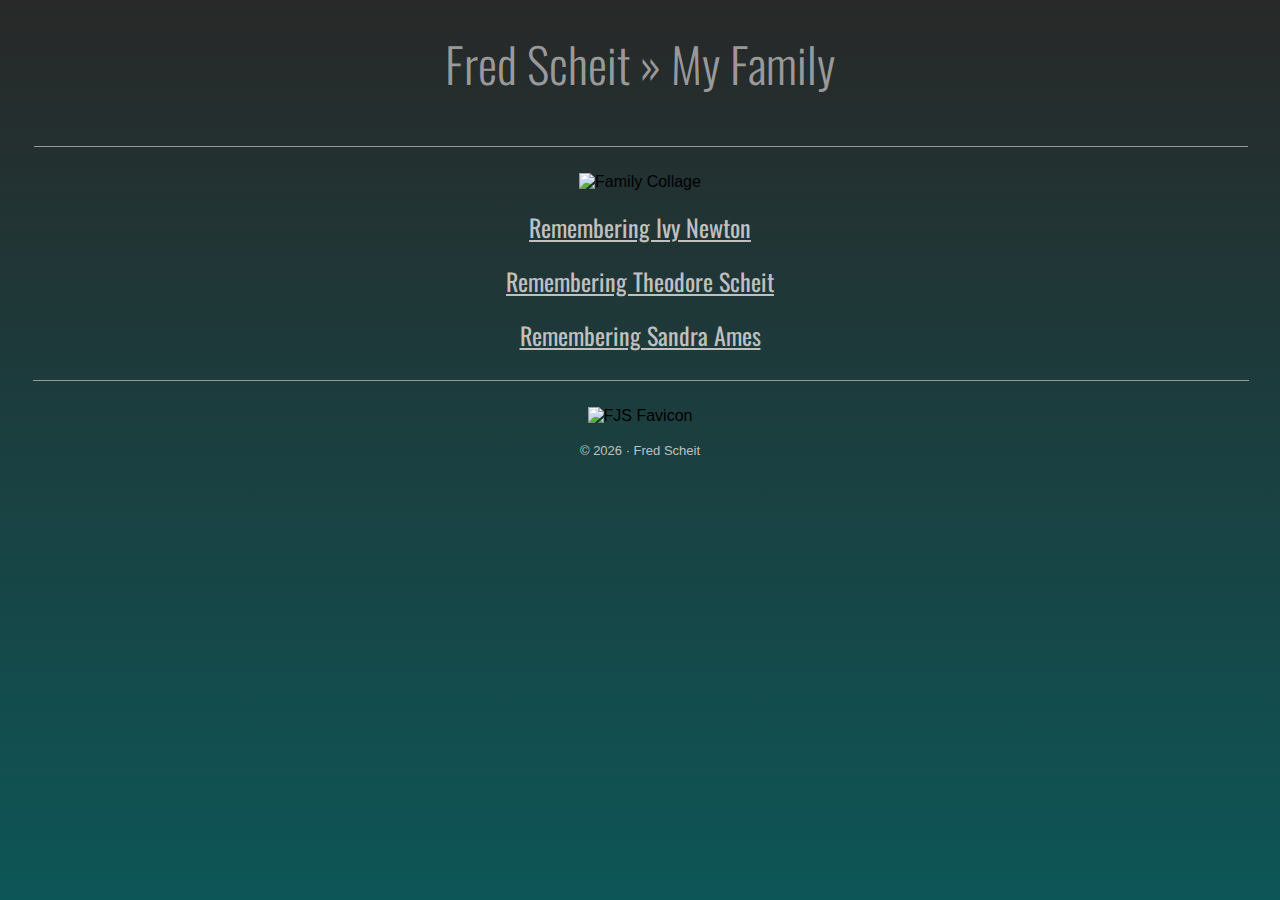
==== index.html @ 522fecea "Add files via upload" ====
<html>
<head>
<meta http-equiv="Content-Type" content="text/html; charset=iso-8859-1">
<title>Fred Scheit &raquo; My Family
</title>
<meta name="TITLE" content="Fred Scheit » My Family">
<meta name="DESCRIPTION" content="Fred Scheit » My Family">
<meta name="KEYWORDS" content="Fred Scheit, Frederick Scheit, Ivy Newton, Ivy Scheit, Sandra Scheit, Sandra Richardson, Sandra Ames, Theodore Scheit, Theodor Scheit">
<meta name="OWNER" content="Fred Scheit">
<meta name="author" content="FredOnline" >
<meta name=viewport content="width=device-width, initial-scale=1">
<link rel="stylesheet" type="text/css" media="screen" href="scheitnet2.css" />
<link rel="shortcut icon" href="favicon.ico">
<link rel="preconnect" href="https://fonts.bunny.net">
<link href="https://fonts.bunny.net/css?family=aleo:300|oswald:400|signika:500" rel="stylesheet" />
</head>
<CENTER>
<table CELLPADDING=0 CELLSPACING=0 WIDTH=95%>
<tr>
<td>
<br>
<table border="0" cellpadding="1" cellspacing="0" width="100%"><tbody>
<tr>
<td>
</td>
</tr></tbody>
</table>
<table border="0" cellpadding="1" cellspacing="0" width="100%"><tbody>
<tr>
<td>
<table border="0" cellspacing="0" width="100%"><tbody>
<tr>
<td><H2><CENTER>Fred Scheit &raquo; My Family</CENTER></H2>
<hr size="1" width=100% color="#999999">
<BR>
<center>

<div align="center"><IMG SRC="family-collage.png" title="Family Collage">
</div>

</center>
<BR>
<div align="center">
<a href="a-thousand-hearts.html">Remembering Ivy Newton</a>
<BR><BR>
<a href="remembering-theodore-scheit.html">Remembering Theodore Scheit</a>
<BR><BR>
<a href="remembering-sandra-ames.html">Remembering Sandra Ames</a>
<BR><BR>
</DIV>
</td>
</tr></tbody>
</table>
<table cellpadding="0" cellspacing="0" width="100%" border="0">
<tr>
<td>
<hr size="1" ALIGN=CENTER width=100% color="#999999"><BR>
<div align="center"><img src="favicon.ico" title="FJS Favicon">
</div></center>
<BR>
<center><font color="#c0c0c0" face="verdana,arial" size="2">&copy;
<script language="JavaScript" type="text/javascript">var today=new Date();function takeYear(a){x=a.getYear();var b=x%100;b+=(b<38)?2000:1900;return b}document.write(""+takeYear(today)+"");
</script> &middot; Fred Scheit
<br>
<br>
<br></font></center>
<br>
</td>
</tr>
</table>
</div>
</td>
</tr>
</table></CENTER>
</body>
</html>
---- scheitnet2.css ----
@charset "iso-8859-1";
/* 
Style Sheet 
*/

body			
			{
			background: rgb(40,40,40);
background: linear-gradient(180deg, rgba(40,40,40,1) 0%, rgba(0,109,111,1) 150%);
			margin: 0px;
			padding: 0px; 
			font-family: Verdana, Arial, sans-serif;
			font-size: 10px;
			text-align: center;
			}
img
			{
    			max-width: 100%;
			}

#a1		
			{
			background-color: #000000;
			border-width: 0px 0px;
			border-style: solid;
			border-color: #000; 
			margin: 0px auto; padding: 4px;
			width: 560px;
			text-align: justify;
			}

#b2	
			{
			background-color: #FFFFEF;
			border-width: 1px 1px;
			border-style: solid;
			border-color: #C0C0C0; 
			margin: 0px auto; padding: 4px;
			width: 560px;
			text-align: justify;
			}


#c3		
			{
			background-color: #F7F3F7;
			border-width: 1px 1px;
			border-style: solid;
			border-color: #FFFFFF; 
			margin: 0px auto; padding: 4px;
			width: 560px;
			text-align: justify;
			}

/* Headings definition */

h1			
			{
  font-family: 'Oswald', sans-serif;
  font-size:250%;
  font-style: normal;
  font-weight: 300;
  color: #999999;
  margin-bottom: 0.75em;
  line-height: 120%;
  
			}
h2			
			{
  font-family: 'Oswald', sans-serif;
  font-size:300%;
  font-style: normal;
  font-weight: 300;
  color: #999999;
  line-height: 175%;
 
			}
h3			
			{
  font-family: 'Aleo', serif;
  font-size:125%;
  font-style: normal;
  font-weight: 300;
  color: #C0C0C0;
  line-height: 175%;
			}


/* Paragraph definition */

p	
			{
  font-family: 'Open Sans', sans-serif;
  font-style: normal;
  font-weight: 300;
  line-height: 1.50em;
  color: #515151;
			}
p			{
			padding-left: 10px;
			padding-right: 10px;
			}
li 			{
    			margin-bottom: 15px;
			}			
a:link		
			{
			font-family: 'Oswald', sans-serif;
			font-size:150%;
			color: #C0C0C0; font-weight: none;
			text-decoration: underline;
			}

a:visited	
			{
			color: #C0C0C0; font-weight: none;
			text-decoration: underline;
			}

a:active	
			{
			color: #0000FF; font-weight: none;
			}

a:hover		
			{
			color: #C0C0C0; font-weight: none;
            		text-decoration: underline #FFEA00;
			}	
ul {
  list-style: none; /* Remove default bullets */
}

ul li::before {
  content: "\2022";  /* Add content: \2022 is the CSS Code/unicode for a bullet */
  color: #ABAAA5; /* Change the color */
  font-weight: bold; /* If you want it to be bold */
  display: inline-block; /* Needed to add space between the bullet and the text */
  width: 1em; /* Also needed for space (tweak if needed) */
  margin-left: -1em; /* Also needed for space (tweak if needed) */
}
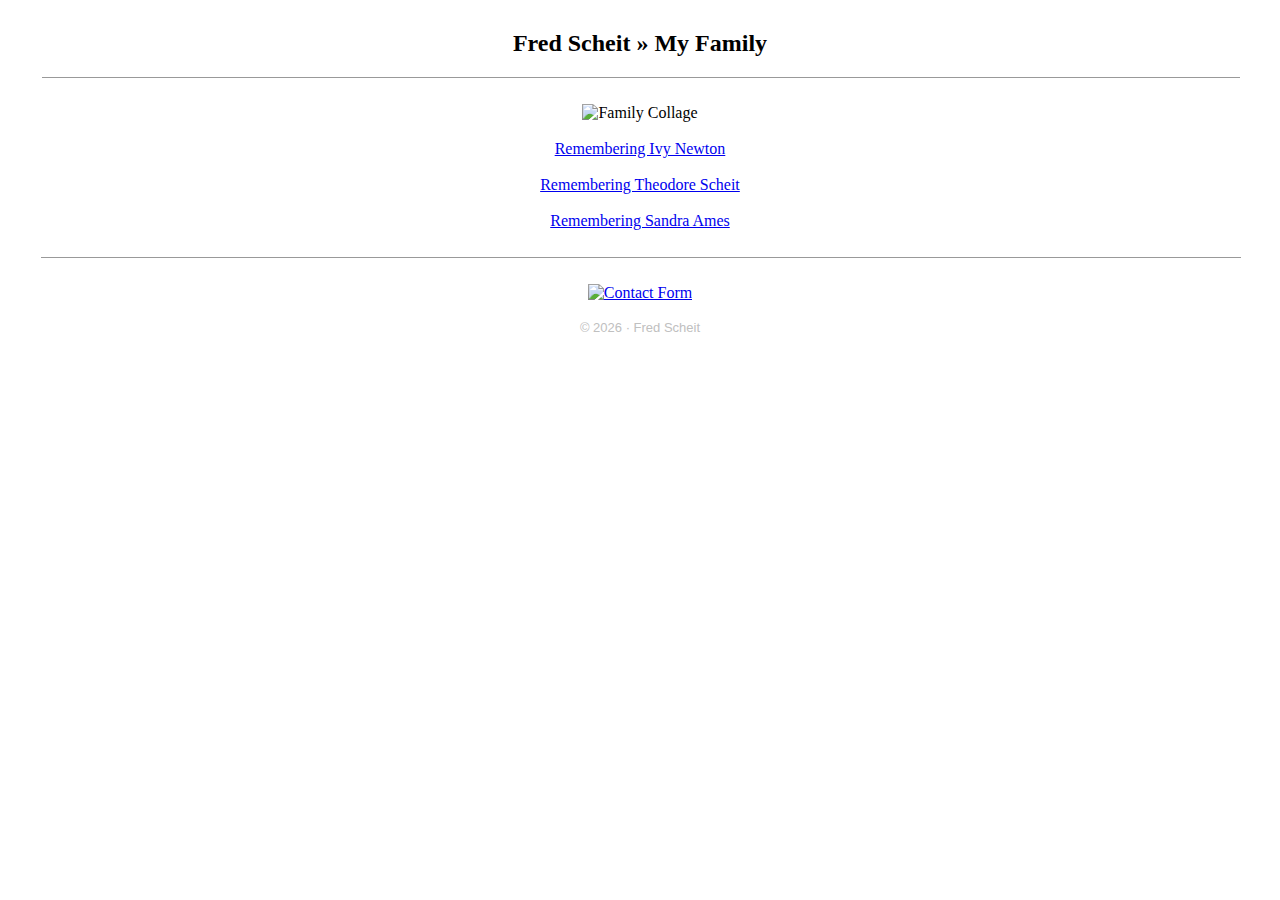
==== commit 0d6fc5c4: "Add files via upload" ====
--- a/index.html
+++ b/index.html
@@ -9,7 +9,7 @@
 <meta name="OWNER" content="Fred Scheit">
 <meta name="author" content="FredOnline" >
 <meta name=viewport content="width=device-width, initial-scale=1">
-<link rel="stylesheet" type="text/css" media="screen" href="scheitnet2.css" />
+<link rel="stylesheet" type="text/css" media="screen" href="family.css" />
 <link rel="shortcut icon" href="favicon.ico">
 <link rel="preconnect" href="https://fonts.bunny.net">
 <link href="https://fonts.bunny.net/css?family=aleo:300|oswald:400|signika:500" rel="stylesheet" />
@@ -55,7 +55,7 @@
 <tr>
 <td>
 <hr size="1" ALIGN=CENTER width=100% color="#999999"><BR>
-<div align="center"><img src="favicon.ico" title="FJS Favicon">
+<div align="center"><a href="https://docs.google.com/forms/d/e/1FAIpQLSdZCsNttCwdLZqj3z8ba-0kRFXsAfIK6j3UzkKrx-XKVpHc1Q/viewform"><img src="favicon.ico" title="Contact Form"></a>
 </div></center>
 <BR>
 <center><font color="#c0c0c0" face="verdana,arial" size="2">&copy;
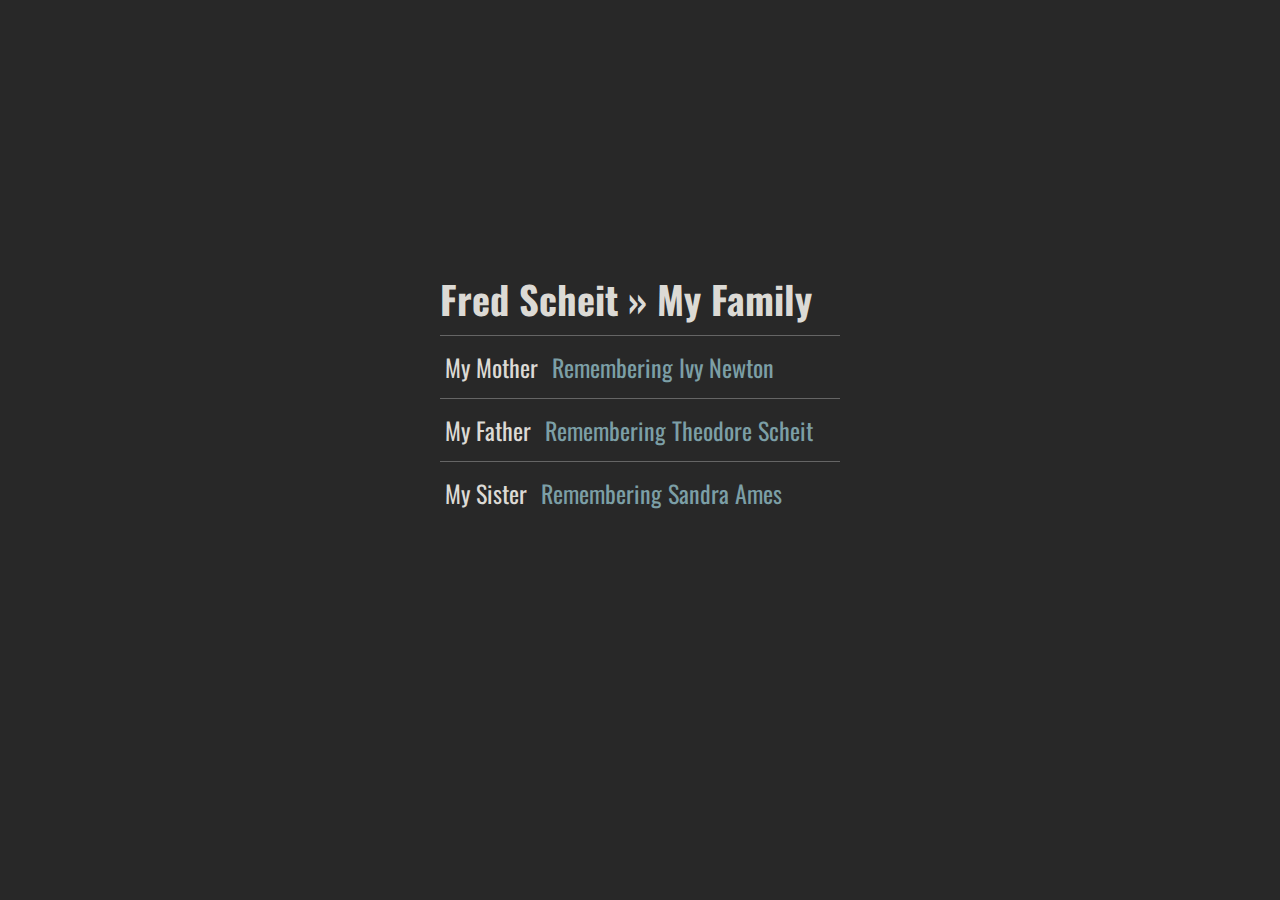
==== commit bbb10a8d: "Add files via upload" ====
--- a/index.html
+++ b/index.html
@@ -1,77 +1,44 @@
+
+<!doctype html>
 <html>
-<head>
-<meta http-equiv="Content-Type" content="text/html; charset=iso-8859-1">
-<title>Fred Scheit &raquo; My Family
-</title>
+	<head>
+		<title>Fred Scheit &raquo; My Family</title>
 <meta name="TITLE" content="Fred Scheit » My Family">
 <meta name="DESCRIPTION" content="Fred Scheit » My Family">
 <meta name="KEYWORDS" content="Fred Scheit, Frederick Scheit, Ivy Newton, Ivy Scheit, Sandra Scheit, Sandra Richardson, Sandra Ames, Theodore Scheit, Theodor Scheit">
 <meta name="OWNER" content="Fred Scheit">
-<meta name="author" content="FredOnline" >
-<meta name=viewport content="width=device-width, initial-scale=1">
-<link rel="stylesheet" type="text/css" media="screen" href="family.css" />
+<meta name="author" content="Fred Scheit" >
+		<meta name="viewport" content="width=device-width, initial-scale=1">
 <link rel="shortcut icon" href="favicon.ico">
-<link rel="preconnect" href="https://fonts.bunny.net">
-<link href="https://fonts.bunny.net/css?family=aleo:300|oswald:400|signika:500" rel="stylesheet" />
-</head>
-<CENTER>
-<table CELLPADDING=0 CELLSPACING=0 WIDTH=95%>
-<tr>
-<td>
-<br>
-<table border="0" cellpadding="1" cellspacing="0" width="100%"><tbody>
-<tr>
-<td>
-</td>
-</tr></tbody>
-</table>
-<table border="0" cellpadding="1" cellspacing="0" width="100%"><tbody>
-<tr>
-<td>
-<table border="0" cellspacing="0" width="100%"><tbody>
-<tr>
-<td><H2><CENTER>Fred Scheit &raquo; My Family</CENTER></H2>
-<hr size="1" width=100% color="#999999">
-<BR>
-<center>
+		<link rel="stylesheet" href="main.css">
+<link rel="preconnect" href="https://fonts.googleapis.com">
+<link rel="preconnect" href="https://fonts.gstatic.com" crossorigin>
+<link href="https://fonts.googleapis.com/css2?family=Oswald:wght@200..700&display=swap" rel="stylesheet">
+	</head>
 
-<div align="center"><IMG SRC="family-collage.png" title="Family Collage">
-</div>
-
-</center>
-<BR>
-<div align="center">
-<a href="a-thousand-hearts.html">Remembering Ivy Newton</a>
-<BR><BR>
-<a href="remembering-theodore-scheit.html">Remembering Theodore Scheit</a>
-<BR><BR>
-<a href="remembering-sandra-ames.html">Remembering Sandra Ames</a>
-<BR><BR>
-</DIV>
-</td>
-</tr></tbody>
-</table>
-<table cellpadding="0" cellspacing="0" width="100%" border="0">
-<tr>
-<td>
-<hr size="1" ALIGN=CENTER width=100% color="#999999"><BR>
-<div align="center"><a href="https://docs.google.com/forms/d/e/1FAIpQLSdZCsNttCwdLZqj3z8ba-0kRFXsAfIK6j3UzkKrx-XKVpHc1Q/viewform"><img src="favicon.ico" title="Contact Form"></a>
-</div></center>
-<BR>
-<center><font color="#c0c0c0" face="verdana,arial" size="2">&copy;
-<script language="JavaScript" type="text/javascript">var today=new Date();function takeYear(a){x=a.getYear();var b=x%100;b+=(b<38)?2000:1900;return b}document.write(""+takeYear(today)+"");
-</script> &middot; Fred Scheit
-<br>
-<br>
-<br></font></center>
-<br>
-</td>
-</tr>
-</table>
-</div>
-</td>
-</tr>
-</table></CENTER>
-</body>
+	<body>
+		<main>
+            <h1>Fred Scheit &raquo; My Family</h1>
+            <hr>
+            <ul>
+                <li>My Mother</li>
+                <li><a href="https://sites.google.com/view/fred-scheit-my-family/remembering-ivy-newton">Remembering Ivy Newton</a></li>
+                
+            </ul>
+            <hr>
+            <ul>
+                <li>My Father</li>
+                <li><a href="https://sites.google.com/view/fred-scheit-my-family/remembering-theodore-scheit">Remembering Theodore Scheit</a></li>
+                
+            </ul>
+            <hr>
+            <ul>
+              <li>My Sister</li>
+	        <li><a href="https://sites.google.com/view/fred-scheit-my-family/remembering-sandra-ames">Remembering Sandra Ames</a></li>
+                
+            </ul>
+           
+		</main>
+	</body>
 </html>
 
--- a/main.css
+++ b/main.css
@@ -0,0 +1,63 @@
+html,
+body,
+ul {
+  margin: 0;
+  padding: 0;
+}
+
+body {
+  background: #282828;
+  height: 100%;
+  width: 100%;
+}
+
+main {
+  display: block;
+  font-family: "Oswald", serif;
+  position: absolute;
+  top: 30%;
+  width: 100%;
+}
+
+h1 {
+  color: #DCDAD5;
+  font-family: "Oswald", serif;
+  font-size: 2.4em;
+  display: block;
+  margin: 0 auto;
+  text-align: left;
+  width: 400px;
+}
+
+hr {
+  border: 0;
+  border-top: 1px solid #C0C0C0;
+  opacity: .4;
+  width: 400px;
+}
+
+ul {
+  display: block;
+  margin: 0 auto;
+  width: 400px;
+}
+
+li {
+  color: #DCDAD5;
+  font-family: "Oswald", serif;
+  display: inline-block;
+  font-size: 1.5em;
+  line-height: 1.5;
+  list-style: none;
+  margin: 5px;
+}
+
+a {
+  color: #7c9fa6;
+  font-family: 'Oswald' sans-serif;
+  text-decoration: none;
+}
+
+a:hover {
+  color: #3CDBC1;
+}
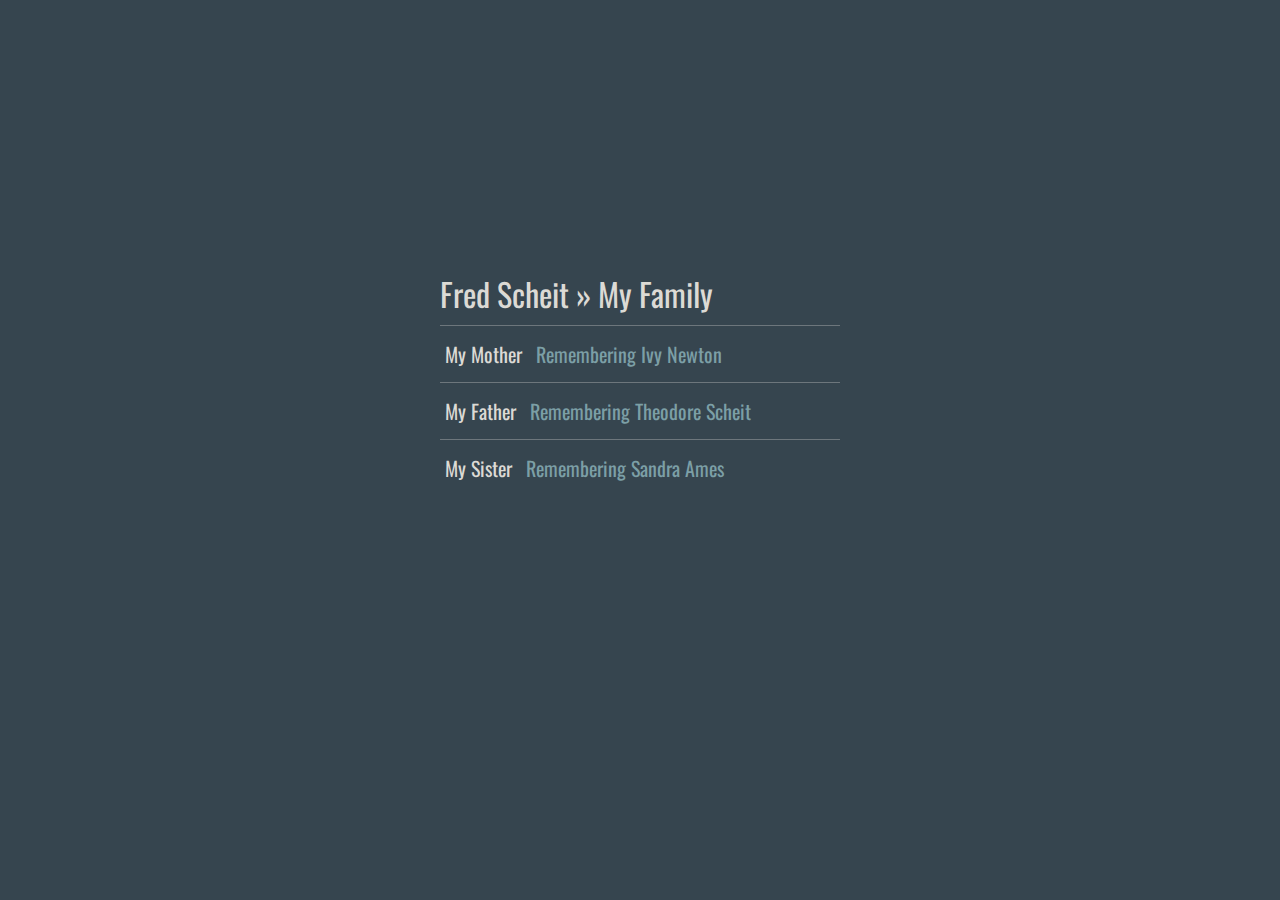
==== commit a1afef72: "Add files via upload" ====
--- a/index.html
+++ b/index.html
@@ -39,6 +39,7 @@
             </ul>
            
 		</main>
+<BR><BR>
 	</body>
 </html>
 
--- a/main.css
+++ b/main.css
@@ -6,8 +6,7 @@
 }
 
 body {
-  background: #282828;
-  height: 100%;
+  background: #36454F;
   width: 100%;
 }
 
@@ -22,7 +21,9 @@
 h1 {
   color: #DCDAD5;
   font-family: "Oswald", serif;
-  font-size: 2.4em;
+  font-size:200%;
+  font-style: normal;
+  font-weight: 400;
   display: block;
   margin: 0 auto;
   text-align: left;
@@ -46,7 +47,7 @@
   color: #DCDAD5;
   font-family: "Oswald", serif;
   display: inline-block;
-  font-size: 1.5em;
+  font-size:125%;
   line-height: 1.5;
   list-style: none;
   margin: 5px;
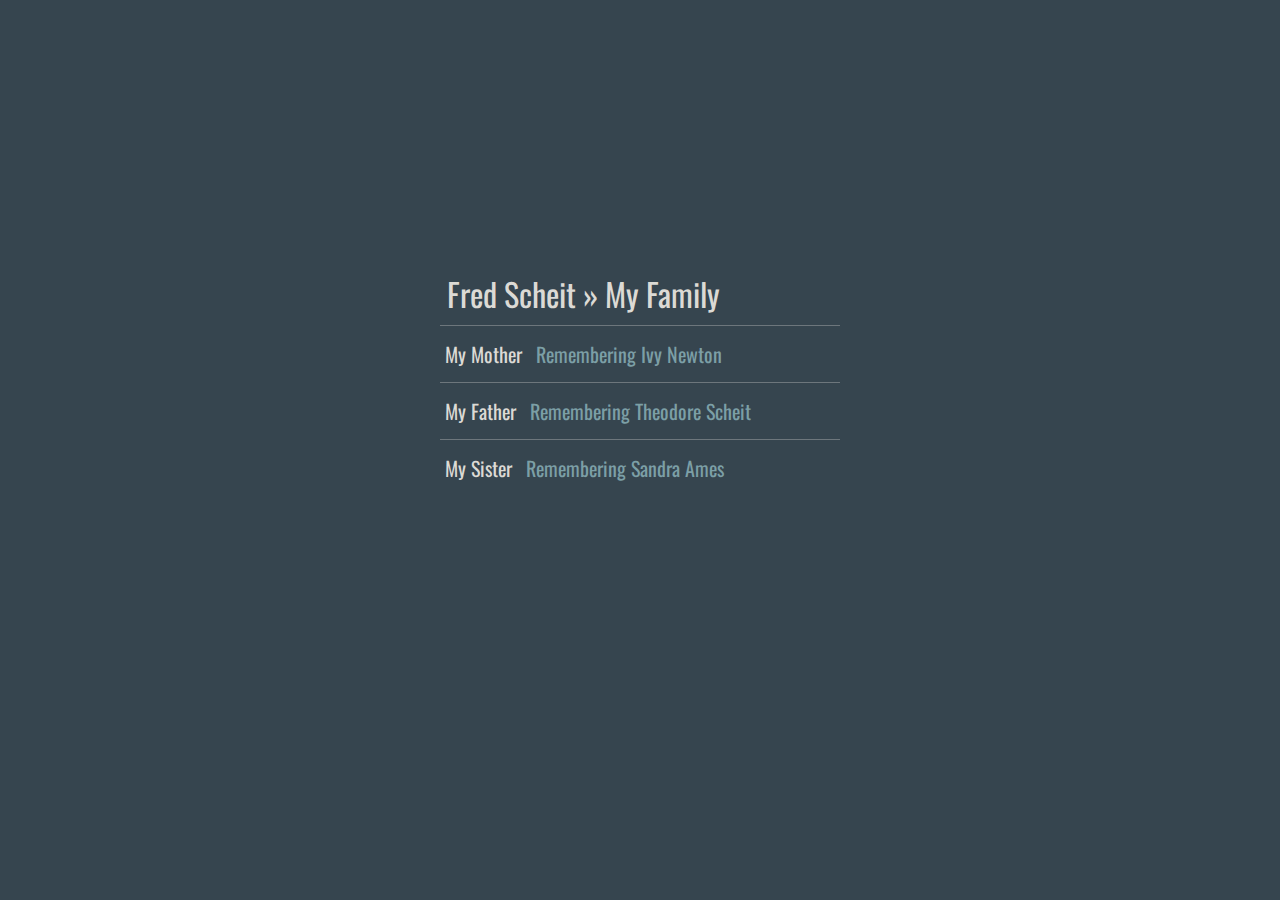
==== commit cf80e883: "Add files via upload" ====
--- a/index.html
+++ b/index.html
@@ -18,7 +18,7 @@
 
 	<body>
 		<main>
-            <h1>Fred Scheit &raquo; My Family</h1>
+            <h1>&nbsp;Fred Scheit &raquo; My Family</h1>
             <hr>
             <ul>
                 <li>My Mother</li>
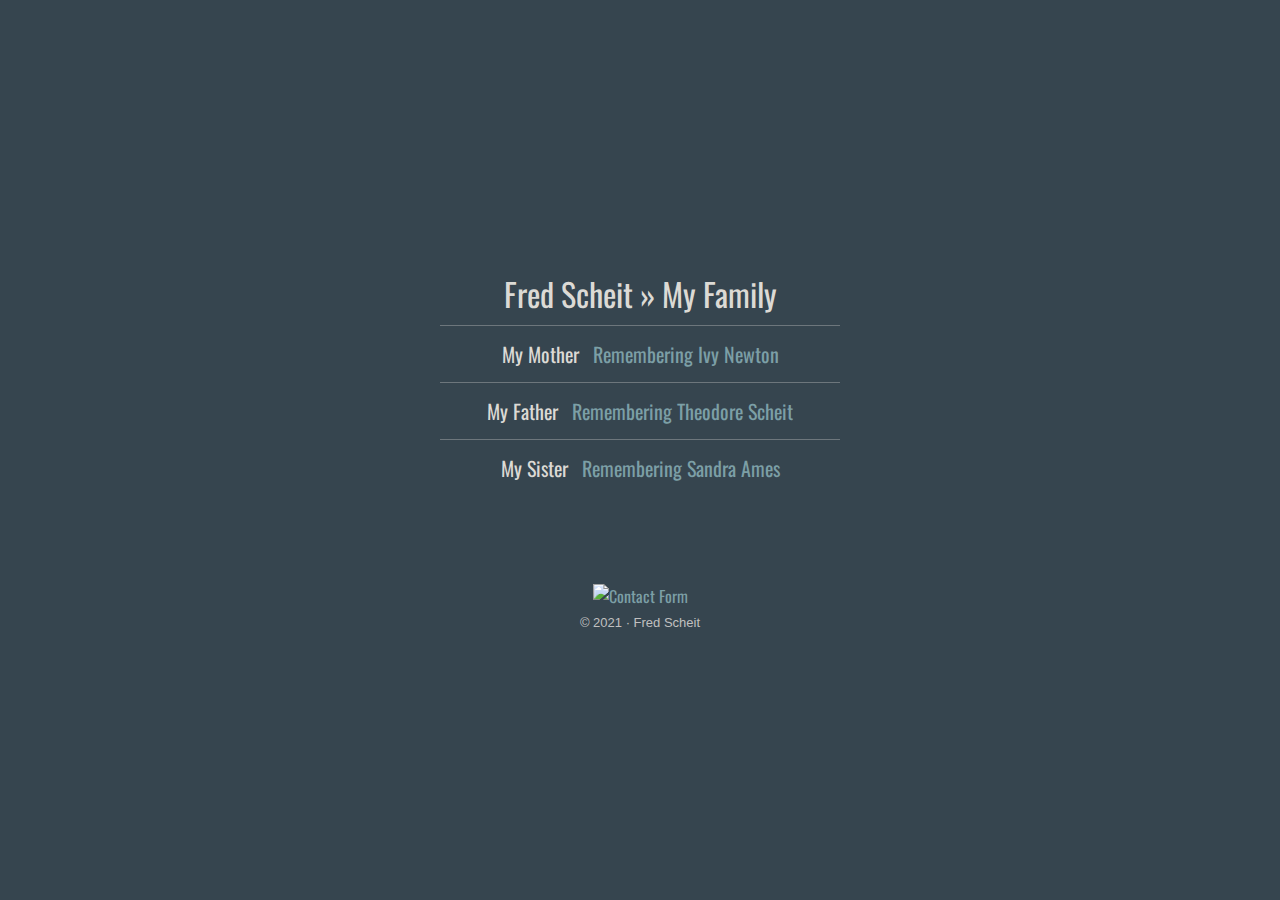
==== commit f2941585: "Add files via upload" ====
--- a/index.html
+++ b/index.html
@@ -18,26 +18,31 @@
 
 	<body>
 		<main>
-            <h1>&nbsp;Fred Scheit &raquo; My Family</h1>
+            <h1><CENTER>Fred Scheit &raquo; My Family</CENTER></h1>
             <hr>
-            <ul>
+            <ul><CENTER>
                 <li>My Mother</li>
                 <li><a href="https://sites.google.com/view/fred-scheit-my-family/remembering-ivy-newton">Remembering Ivy Newton</a></li>
                 
             </ul>
             <hr>
-            <ul>
+            <ul><CENTER>
                 <li>My Father</li>
                 <li><a href="https://sites.google.com/view/fred-scheit-my-family/remembering-theodore-scheit">Remembering Theodore Scheit</a></li>
-                
+             </CENTER>   
             </ul>
             <hr>
-            <ul>
+            <ul><CENTER>
               <li>My Sister</li>
-	        <li><a href="https://sites.google.com/view/fred-scheit-my-family/remembering-sandra-ames">Remembering Sandra Ames</a></li>
-                
+	        <li><a href="https://sites.google.com/view/fred-scheit-my-family/remembering-sandra-ames">Remembering Sandra Ames</a></CENTER></li>
+                </CENTER>
             </ul>
-           
+ <BR><BR><BR><BR>
+<div align="center"><a href="https://docs.google.com/forms/d/e/1FAIpQLSdZCsNttCwdLZqj3z8ba-0kRFXsAfIK6j3UzkKrx-XKVpHc1Q/viewform"><img src="favicon.ico" title="Contact Form"></a>
+</div></center>         
+<center><font color="#C0C0C0" face="verdana,arial" size="2">&copy;
+2021 &middot; Fred Scheit
+<br><br></font></center>
 		</main>
 <BR><BR>
 	</body>
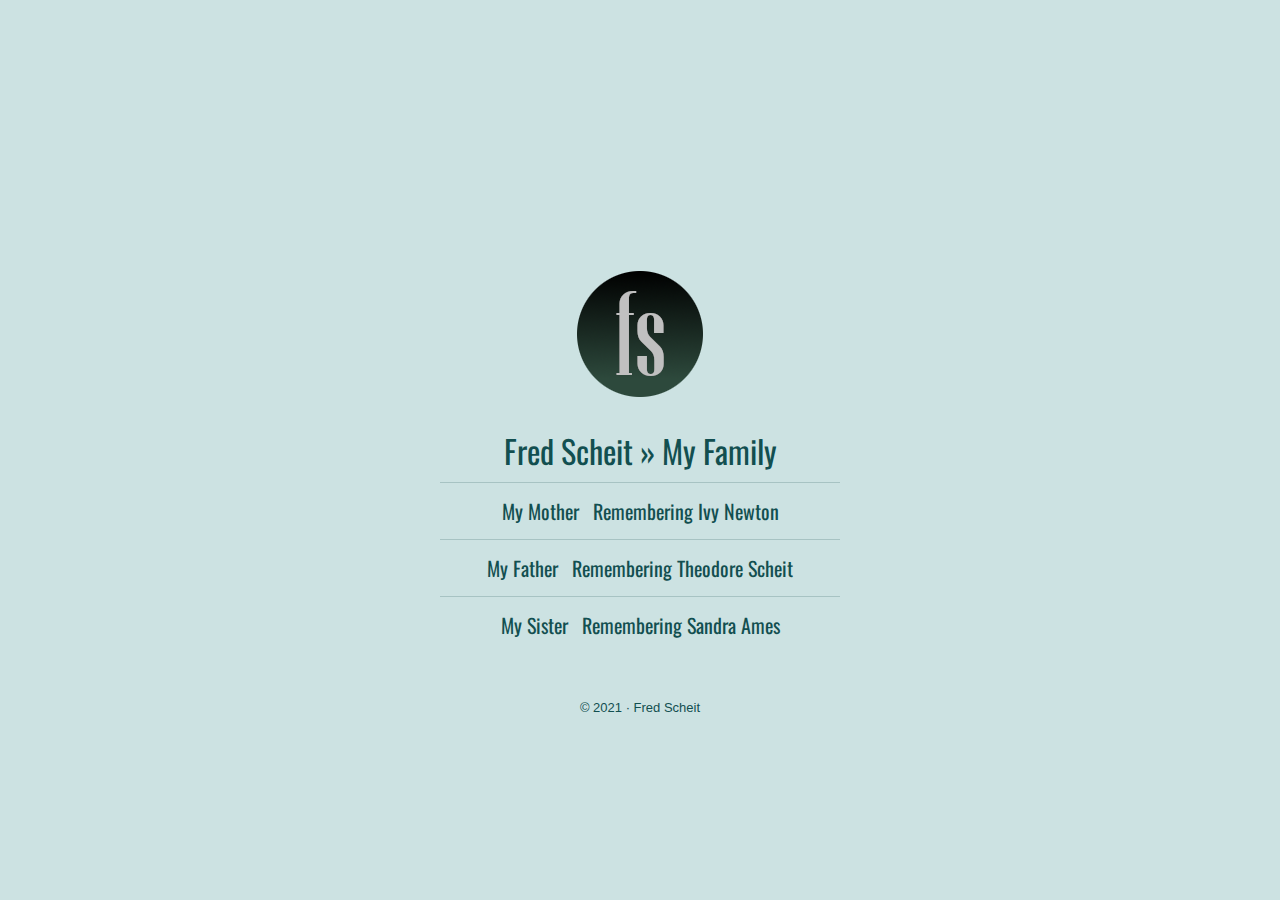
==== commit 9399d6a9: "Add files via upload" ====
--- a/index.html
+++ b/index.html
@@ -18,6 +18,8 @@
 
 	<body>
 		<main>
+<div align="center"><a href="https://docs.google.com/forms/d/e/1FAIpQLSdZCsNttCwdLZqj3z8ba-0kRFXsAfIK6j3UzkKrx-XKVpHc1Q/viewform"><img src="green-fs-circle.png" title="Contact Form"></a>
+</div></center><BR>
             <h1><CENTER>Fred Scheit &raquo; My Family</CENTER></h1>
             <hr>
             <ul><CENTER>
@@ -37,10 +39,8 @@
 	        <li><a href="https://sites.google.com/view/fred-scheit-my-family/remembering-sandra-ames">Remembering Sandra Ames</a></CENTER></li>
                 </CENTER>
             </ul>
- <BR><BR><BR><BR>
-<div align="center"><a href="https://docs.google.com/forms/d/e/1FAIpQLSdZCsNttCwdLZqj3z8ba-0kRFXsAfIK6j3UzkKrx-XKVpHc1Q/viewform"><img src="favicon.ico" title="Contact Form"></a>
-</div></center>         
-<center><font color="#C0C0C0" face="verdana,arial" size="2">&copy;
+ <BR><BR>     
+<center><font color="#124F50" face="verdana,arial" size="2">&copy;
 2021 &middot; Fred Scheit
 <br><br></font></center>
 		</main>
--- a/main.css
+++ b/main.css
@@ -6,7 +6,7 @@
 }
 
 body {
-  background: #36454F;
+  background: #CCE2E2;
   width: 100%;
 }
 
@@ -19,7 +19,7 @@
 }
 
 h1 {
-  color: #DCDAD5;
+  color: #124F50;
   font-family: "Oswald", serif;
   font-size:200%;
   font-style: normal;
@@ -32,7 +32,7 @@
 
 hr {
   border: 0;
-  border-top: 1px solid #C0C0C0;
+  border-top: 1px solid #709596;
   opacity: .4;
   width: 400px;
 }
@@ -44,7 +44,7 @@
 }
 
 li {
-  color: #DCDAD5;
+  color: #124F50;
   font-family: "Oswald", serif;
   display: inline-block;
   font-size:125%;
@@ -54,11 +54,12 @@
 }
 
 a {
-  color: #7c9fa6;
+  color: #124F50;
   font-family: 'Oswald' sans-serif;
   text-decoration: none;
 }
 
 a:hover {
-  color: #3CDBC1;
+  color: #417272;
+  text-decoration: underline #417272;
 }
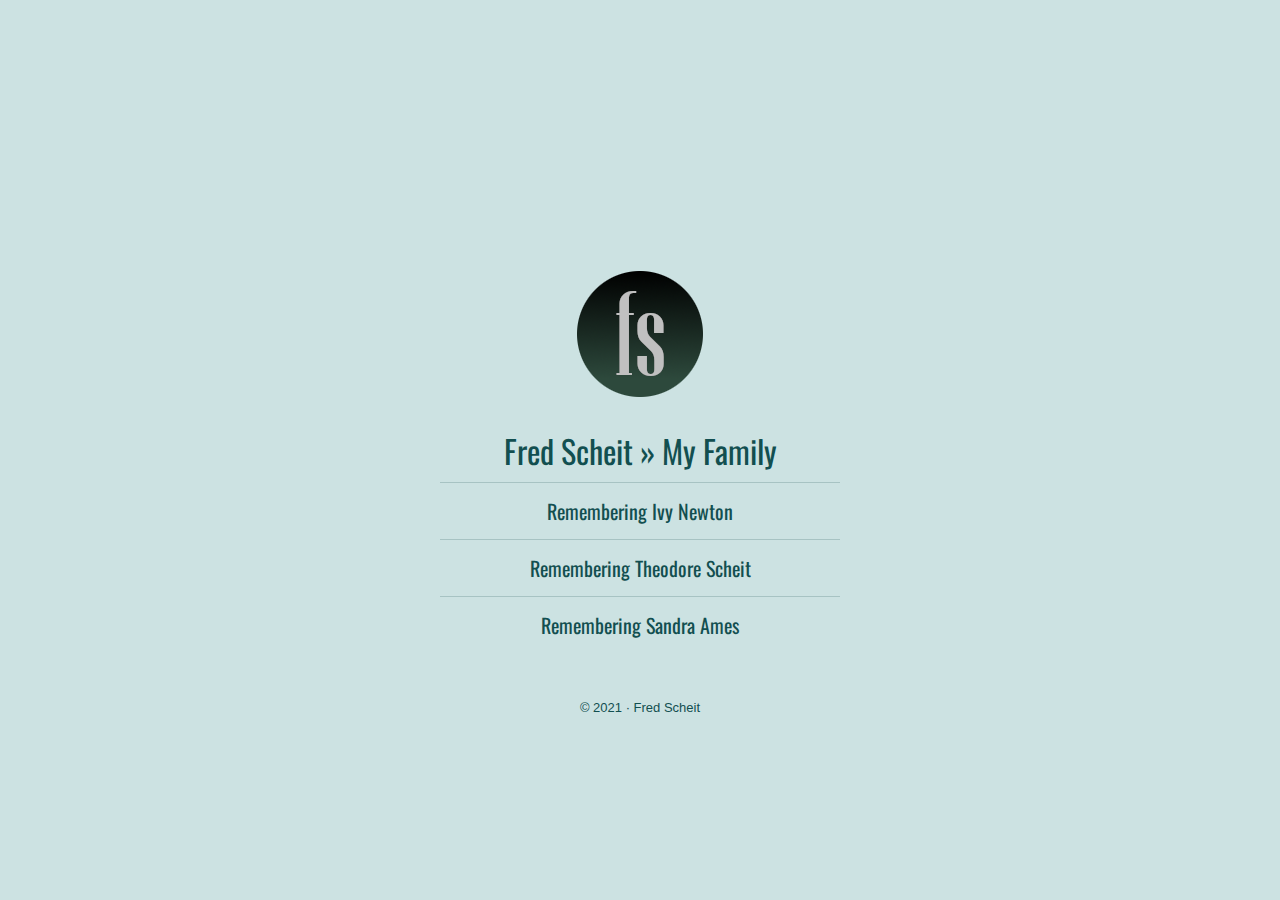
==== commit 7dc8b8c1: "Add files via upload" ====
--- a/index.html
+++ b/index.html
@@ -15,7 +15,6 @@
 <link rel="preconnect" href="https://fonts.gstatic.com" crossorigin>
 <link href="https://fonts.googleapis.com/css2?family=Oswald:wght@200..700&display=swap" rel="stylesheet">
 	</head>
-
 	<body>
 		<main>
 <div align="center"><a href="https://docs.google.com/forms/d/e/1FAIpQLSdZCsNttCwdLZqj3z8ba-0kRFXsAfIK6j3UzkKrx-XKVpHc1Q/viewform"><img src="green-fs-circle.png" title="Contact Form"></a>
@@ -23,19 +22,15 @@
             <h1><CENTER>Fred Scheit &raquo; My Family</CENTER></h1>
             <hr>
             <ul><CENTER>
-                <li>My Mother</li>
                 <li><a href="https://sites.google.com/view/fred-scheit-my-family/remembering-ivy-newton">Remembering Ivy Newton</a></li>
-                
             </ul>
             <hr>
             <ul><CENTER>
-                <li>My Father</li>
                 <li><a href="https://sites.google.com/view/fred-scheit-my-family/remembering-theodore-scheit">Remembering Theodore Scheit</a></li>
              </CENTER>   
             </ul>
             <hr>
             <ul><CENTER>
-              <li>My Sister</li>
 	        <li><a href="https://sites.google.com/view/fred-scheit-my-family/remembering-sandra-ames">Remembering Sandra Ames</a></CENTER></li>
                 </CENTER>
             </ul>
